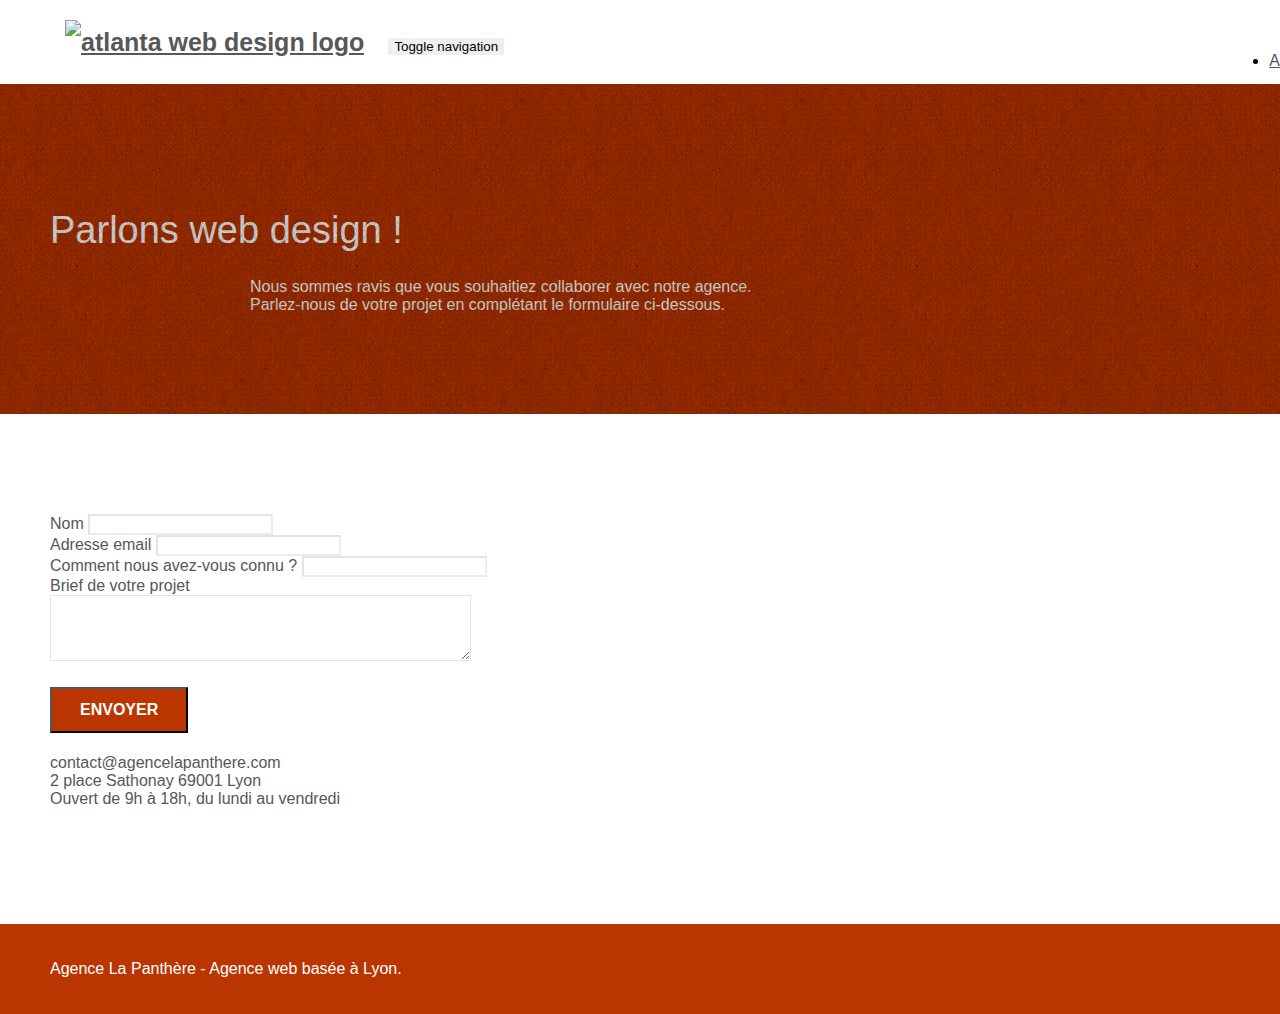
==== contact.html @ 6537c144 "rename page2.html into contact.html" ====
<!doctype html>

<!-- FIX #1 -->
<html lang="fr">

<head>
	<meta charset="utf-8">

	<!-- FIX #2 -->
	<!-- <meta name="keywords"
		content="seo, google, site web, site internet, agence design paris, agence design, agence design,agence design,agence design,agence design,agence design,agence design,agence design,agence design"> -->

	<!-- FIX #3 -->
	<meta name="description" content="La panthère est une agence de web design basée à Lyon.">
	<meta name="robots" content="all">
	<meta name="viewport" content="width=device-width, initial-scale=1.0, viewport-fit=cover">

	<link rel="shortcut icon" type="image/png" href="favicon.jpg">

	<link rel="stylesheet" type="text/css" href="./css/bootstrap.css">
	<link rel="stylesheet" type="text/css" href="style.css">
	<link rel="stylesheet" type="text/css" href="./css/font-awesome.css">
	<link rel="stylesheet" type="text/css" href="./css/et-line.css">

	<!-- FIX #19 -->
	<script src="./js/jquery-2.1.0.min.js" async></script>
	<script src="./js/bootstrap.min.js" defer></script>
	<script src="./js/blocs.min.js" async></script>
	<script src="./js/jquery.touchSwipe.min.js" async></script>
	<script src="./js/gmaps.min.js" async></script>

	<!-- FIX #5 -->
	<title>Contactez La</title>


	<!-- Analytics -->

	<!-- Analytics END -->

</head>

<!-- Principal conteneur -->

<body class="page-container">

	<!-- bloc-0 -->
	<header class="bloc bgc-white l-bloc " id="bloc-0">
		<div class="container bloc-sm">
			<nav class="navbar row">
				<div class="navbar-header">
					<a class="navbar-brand" href="index.html"><img src="img/agence-la-panthere-monochrome.svg"
							alt="atlanta web design logo" height="40" /></a>
					<button id="nav-toggle" type="button" class="ui-navbar-toggle navbar-toggle" data-toggle="collapse"
						data-target=".navbar-1">
						<span class="sr-only">Toggle navigation</span><span class="icon-bar"></span><span
							class="icon-bar"></span><span class="icon-bar"></span>
					</button>
				</div>
				<div class="collapse navbar-collapse navbar-1 special-dropdown-nav">
					<ul class="site-navigation nav navbar-nav">
						<li>
							<a href="index.html">Accueil</a>
						</li>
						<li>
							<a href="contact.html">Contact</a>
						</li>
					</ul>
				</div>
			</nav>
		</div>
	</header>
	<!-- bloc-0 END -->

	<main>

		<!-- bloc-6 -->
		<section class="bloc bg-dots-bg bg-repeat bgc-atomic-tangerine d-bloc bloc-bg-texture texture-paper"
			id="bloc-6">
			<div class="container bloc-lg">
				<div class="row">
					<div class="col-sm-12">
						<h1 class="text-center hero-bloc-text tc-white">
							Parlons web design !
						</h1>
						<p class="text-center mg-lg tc-white tight-width-whitespace">
							Nous sommes ravis que vous souhaitiez collaborer avec notre agence.<br>
							Parlez-nous de votre projet en complétant le formulaire ci-dessous.
						</p>
					</div>
				</div>
			</div>
		</section>
		<!-- bloc-6 END -->

		<!-- bloc-7 -->
		<section class="bloc bgc-white l-bloc" id="bloc-7">
			<div class="container bloc-lg">
				<div class="row">
					<div class="col-sm-6">
						<form id="form_1" novalidate data-success-msg="Votre message a été envoyé."
							data-fail-msg="Désolé il semblerait que le server ne réponde pas, Veuillez nous excuser pour cette gêne!">
							<div class="form-group">
								<label for="name">
									Nom
								</label>
								<input id="name" class="form-control" type="text" required />
							</div>
							<div class="form-group">
								<label for="email">
									Adresse email
								</label>
								<input id="email" class="form-control" type="email" required />
							</div>
							<div class="form-group">
								<label for="find-us">
									Comment nous avez-vous connu ?
								</label>
								<input class="form-control" type="text" required id="find-us" />
							</div>
							<div class="form-group">
								<label for="message">
									Brief de votre projet<br>
								</label><textarea id="message" class="form-control" rows="4" cols="50"
									required></textarea>
							</div>
							<button class="bloc-button btn btn-lg btn-block cta-hero btn-atomic-tangerine"
								type="submit">
								Envoyer
							</button>
						</form>
					</div>
					<div class="col-sm-6">
						<p>
							contact@agencelapanthere.com<br>2 place Sathonay 69001 Lyon<br>Ouvert de 9h à 18h, du lundi
							au vendredi<br>
						</p>
					</div>
				</div>
			</div>
		</section>
		<!-- bloc-7 END -->

		<!-- ScrollToTop Button -->
		<a class="bloc-button btn btn-d scrollToTop" onclick="scrollToTarget('1')"><span
				class="fa fa-chevron-up"></span></a>
		<!-- ScrollToTop Button END-->

	</main>
	<!-- Footer - bloc-8 -->
	<footer class="bloc bgc-atomic-tangerine d-bloc" id="bloc-8">
		<div class="container bloc-sm">
			<div class="row">
				<div class="col-sm-12">
					<p class="text-center white">
						Agence La Panthère - Agence web basée à Lyon.<br>
					</p>
					<div class="row row-no-gutters social">
						<div class="col-sm-3">
							<div class="text-center">

								<!-- FIX #15 -->
								<!--FIX #4-->
								<a class="social" href="https://twitter.com/" aria-label="lien vers twitter">
									<span class="fa fa-twitter icon-md"></span></a>
							</div>
						</div>
						<div class="col-sm-3">
							<div class="text-center">
								<a class="social" href="https://www.facebook.com/" aria-label="lien vers facebook"><span
										class="fa fa-facebook icon-md"></span></a>
							</div>
						</div>
						<div class="col-sm-3">
							<div class="text-center">
								<a class="social" href="https://dribbble.com/" aria-label="lien vers dribbble"><span
										class="fa fa-dribbble icon-md"></span></a>
							</div>
						</div>
						<div class="col-sm-3">
							<div class="text-center">
								<a class="social" href="https://www.instagram.com/"
									aria-label="lien vers instagram"><span class="fa fa-instagram icon-md"></span></a>
							</div>
						</div>
					</div>
				</div>
			</div>
	</footer>
	<!-- Footer - bloc-8 END -->

</body>
<!-- Principal conteneur END -->



</html>
---- style.css ----
body {
    margin: 0;
    padding: 0;
    background: #FFF;
    overflow-x: hidden;
    -webkit-font-smoothing: antialiased;
    -moz-osx-font-smoothing: grayscale;
}

a,
button {
    transition: all .3s ease-in-out;
    outline: none!important;
}

a:hover {
    text-decoration: none;
    cursor: pointer;
}

#page-loading-blocs-notifaction {
    position: fixed;
    top: 0;
    bottom: 0;
    width: 100%;
    z-index: 100000;
    background: #FFFFFF url("img/pageload-spinner.gif") no-repeat center center;
}

.bloc {
    width: 100%;
    clear: both;
    background: 50% 50% no-repeat;
    padding: 0 50px;
    -webkit-background-size: cover;
    -moz-background-size: cover;
    -o-background-size: cover;
    background-size: cover;
    position: relative;
}

.bloc .container {
    padding-left: 0;
    padding-right: 0;
}

.bloc-lg {
    padding: 100px 50px;
}

.bloc-md {
    padding: 50px;
}

.bloc-sm {
    padding: 20px 50px;
}

.bg-center,
.bg-l-edge,
.bg-r-edge,
.bg-t-edge,
.bg-b-edge,
.bg-tl-edge,
.bg-bl-edge,
.bg-tr-edge,
.bg-br-edge,
.bg-repeat {
    -webkit-background-size: auto!important;
    -moz-background-size: auto!important;
    -o-background-size: auto!important;
    background-size: auto!important;
}

.bg-repeat {
    background: repeat;
}

.bg-t-edge {
    background: top no-repeat;
}

.bloc-bg-texture::before {
    content: "";
    background-size: 2px 2px;
    position: absolute;
    top: 0;
    bottom: 0;
    left: 0;
    right: 0;
}

.texture-paper::before {
    background: url("img/texture-paper.webp");
    background-size: 280px 280px;
}

.b-parallax {
    background-attachment: fixed;
}

.d-bloc {
    color: rgba(255, 255, 255, .8);
}

.d-bloc button:hover {
    color: rgba(255, 255, 255, 1);
}

.d-bloc .icon-round,
.d-bloc .icon-square,
.d-bloc .icon-rounded,
.d-bloc .icon-semi-rounded-a,
.d-bloc .icon-semi-rounded-b {
    border-color: rgba(255, 255, 255, .9);
}

.d-bloc .divider-h span {
    border-color: rgba(255, 255, 255, .2);
}

.d-bloc .a-btn,
.d-bloc .navbar a,
.d-bloc .navbar-brand,
.d-bloc a .icon-sm,
.d-bloc a .icon-md,
.d-bloc a .icon-lg,
.d-bloc a .icon-xl,
.d-bloc h1 a,
.d-bloc h2 a,
.d-bloc h3 a,
.d-bloc h4 a,
.d-bloc h5 a,
.d-bloc h6 a,
.d-bloc p a {
    color: rgba(255, 255, 255, .6);
}

.d-bloc .a-btn:hover,
.d-bloc .navbar a:hover,
.d-bloc .navbar-brand:hover,
.d-bloc a:hover .icon-sm,
.d-bloc a:hover .icon-md,
.d-bloc a:hover .icon-lg,
.d-bloc a:hover .icon-xl,
.d-bloc h1 a:hover,
.d-bloc h2 a:hover,
.d-bloc h3 a:hover,
.d-bloc h4 a:hover,
.d-bloc h5 a:hover,
.d-bloc h6 a:hover,
.d-bloc p a:hover {
    color: rgba(255, 255, 255, 1);
}

.d-bloc .navbar-toggle .icon-bar {
    background: rgba(255, 255, 255, 1);
}

.d-bloc .btn-wire,
.d-bloc .btn-wire:hover {
    color: rgba(255, 255, 255, 1);
    border-color: rgba(255, 255, 255, 1);
}

.d-bloc .panel {
    color: rgba(0, 0, 0, .5);
}

.d-bloc .panel button:hover {
    color: rgba(0, 0, 0, .7);
}

.d-bloc .panel icon {
    border-color: rgba(0, 0, 0, .7);
}

.d-bloc .panel .divider-h span {
    border-color: rgba(0, 0, 0, .1);
}

.d-bloc .panel .a-btn {
    color: rgba(0, 0, 0, .6);
}

.d-bloc .panel .a-btn:hover {
    color: rgba(0, 0, 0, 1);
}

.d-bloc .panel .btn-wire,
.d-bloc .panel .btn-wire:hover {
    color: rgba(0, 0, 0, .7);
    border-color: rgba(0, 0, 0, .3);
}

.d-bloc .panel,
.l-bloc {
    color: rgba(0, 0, 0, 1);
}

.d-bloc .panel button:hover,
.l-bloc button:hover {
    color: rgba(0, 0, 0, .7);
}

.l-bloc .icon-round,
.l-bloc .icon-square,
.l-bloc .icon-rounded,
.l-bloc .icon-semi-rounded-a,
.l-bloc .icon-semi-rounded-b {
    border-color: rgba(0, 0, 0, .7);
}

.d-bloc .panel .divider-h span,
.l-bloc .divider-h span {
    border-color: rgba(0, 0, 0, .1);
}

.d-bloc .panel .a-btn,
.l-bloc .a-btn,
.l-bloc .navbar a,
.l-bloc .navbar-brand,
.l-bloc a .icon-sm,
.l-bloc a .icon-md,
.l-bloc a .icon-lg,
.l-bloc a .icon-xl,
.l-bloc h1 a,
.l-bloc h2 a,
.l-bloc h3 a,
.l-bloc h4 a,
.l-bloc h5 a,
.l-bloc h6 a,
.l-bloc p a {
    color: rgba(0, 0, 0, .6);
}

.d-bloc .panel .a-btn:hover,
.l-bloc .a-btn:hover,
.l-bloc .navbar a:hover,
.l-bloc .navbar-brand:hover,
.l-bloc a:hover .icon-sm,
.l-bloc a:hover .icon-md,
.l-bloc a:hover .icon-lg,
.l-bloc a:hover .icon-xl,
.l-bloc h1 a:hover,
.l-bloc h2 a:hover,
.l-bloc h3 a:hover,
.l-bloc h4 a:hover,
.l-bloc h5 a:hover,
.l-bloc h6 a:hover,
.l-bloc p a:hover {
    color: rgba(0, 0, 0, 1);
}

.l-bloc .navbar-toggle .icon-bar {
    color: rgba(0, 0, 0, .6);
}

.d-bloc .panel .btn-wire,
.d-bloc .panel .btn-wire:hover,
.l-bloc .btn-wire,
.l-bloc .btn-wire:hover {
    color: rgba(0, 0, 0, .7);
    border-color: rgba(0, 0, 0, .3);
}

.voffset {
    margin-top: 30px;
}

.voffset-lg {
    margin-top: 80px;
}

.row-no-gutters {
    margin-right: 0;
    margin-left: 0;
}

.row.row-no-gutters > [class^="col-"],
.row.row-no-gutters > [class*=" col-"] {
    padding-right: 0;
    padding-left: 0;
}

#bloc-1-hero h1 {
    font-size: 32px;
}

.navbar {
    margin-bottom: 0;
    z-index: 1;
}

.navbar-brand {
    height: auto;
    padding: 3px 15px;
    font-size: 25px;
    font-weight: normal;
    font-weight: 600;
    line-height: 44px;
}

.navbar-brand img {
    max-height: 200px;
    margin: 0 5px 0 0;
    display: inline;
}

.navbar-brand img[src$=svg] {
    min-width: 100px;
}

.nav-center .navbar-brand img {
    margin: 0;
}

.navbar .nav {
    padding-top: 2px;
    margin-right: -16px;
    float: right;
    z-index: 1;
}

.nav > li {
    float: left;
    margin-top: 4px;
    font-size: 16px;
}

.navbar-nav .open .dropdown-menu > li > a {
    text-align: inherit;
}

.nav > li a:hover,
.nav > li a:focus {
    background: transparent;
}

.navbar-toggle {
    margin: 10px 10px 0 0;
    border: 0px;
}

.navbar-toggle:hover {
    background: transparent!important;
}

.navbar-toggle .icon-bar {
    background-color: rgba(0, 0, 0, .5);
    width: 26px;
}

.nav-invert .navbar .nav {
    float: left;
}

.nav-invert .navbar-header,
.nav-invert .navbar-brand {
    float: right;
    position: relative;
    z-index: 2;
}

@media (min-width: 768px) {
    .site-navigation {
        position: absolute;
        top: 50%;
        right: 20px;
        transform: translate(0, -50%);
        -webkit-transform: translateY(-50%);
    }
    .nav > li .dropdown-menu a,
    .nav > li .dropdown-menu a:hover {
        color: #484848;
    }
    .nav-invert .site-navigation {
        left: 0;
        right: 0;
    }
    .nav-center {
        text-align: center;
    }
    .nav-center .navbar-header {
        width: 100%;
    }
    .nav-center .navbar-header,
    .nav-center .navbar-brand,
    .nav-center .nav > li {
        float: none;
        display: inline-block;
    }
    .nav-center .site-navigation {
        position: relative;
        width: 100%;
        right: 0;
        margin-right: 0px;
        margin-top: 20px;
    }
    .nav-center.mini-nav .navbar-toggle {
        float: none;
        margin: 10px auto 0;
    }
}

.nav > li > .dropdown a {
    background: none!important;
    display: block;
    padding: 14px 15px;
}

nav .caret {
    margin: 0 5px;
}

.dropdown-menu .dropdown-menu {
    top: -8px;
    left: 100%;
}

.dropdown-menu .dropmenu-flow-right {
    top: 100%;
    left: 0;
    margin-left: -1px;
    border-top-left-radius: 0;
    border-top-right-radius: 0;
}

.dropdown-menu .dropdown span {
    border: 4px solid black;
    border-top-color: transparent;
    border-right-color: transparent;
    border-bottom-color: transparent;
    margin: 6px -5px 0 0!important;
    float: right;
}

.mg-md {
    margin-top: 10px;
    margin-bottom: 20px;
}

.mg-lg {
    margin-top: 10px;
    margin-bottom: 40px;
}

.btn {
    margin: 0 5px 5px 0;
}

.btn.pull-right {
    margin: 0 0 5px 5px;
}

.btn-d,
.btn-d:hover,
.btn-d:focus {
    color: #FFF;
    background: rgba(0, 0, 0, .3);
}

button {
    outline: none!important;
}

.btn-rd {
    border-radius: 40px;
}

.btn-clean {
    border: 1px solid rgba(0, 0, 0, .08);
    border-bottom-color: rgba(0, 0, 0, .1);
    text-shadow: 0 1px 0 rgba(0, 0, 1, .1);
    box-shadow: 0 1px 3px rgba(0, 0, 1, .25), inset 0 1px 0 0 rgba(255, 255, 255, .15);
}

.icon-md {
    font-size: 30px!important;
}

.icon-lg {
    font-size: 60px!important;
}

.sm-shadow {
    text-shadow: 0 1px 2px rgba(0, 0, 0, .3);
}

.panel-sq,
.panel-sq .panel-heading,
.panel-sq .panel-footer {
    border-radius: 0;
}

.panel-rd {
    border-radius: 30px;
}

.panel-rd .panel-heading {
    border-radius: 29px 29px 0 0;
}

.panel-rd .panel-footer {
    border-radius: 0 0 29px 29px;
}

.form-control {
    border-color: rgba(0, 0, 0, .1);
    box-shadow: none;
}

.scrollToTop {
    width: 40px;
    height: 40px;
    position: fixed;
    bottom: 20px;
    right: 20px;
    opacity: 0;
    z-index: 500;
    transition: all .3s ease-in-out;
}

.scrollToTop span {
    margin-top: 6px;
}

.showScrollTop {
    font-size: 14px;
    opacity: 1;
}

a[data-lightbox] {
    position: relative;
    display: block;
    text-align: center;
}

a[data-lightbox]:hover::before {
    content: "+";
    font-family: "HelveticaNeue-Light", "Helvetica Neue Light", "Helvetica Neue", Helvetica, Arial, sans-serif;
    font-size: 32px;
    width: 50px;
    height: 50px;
    margin-left: -25px;
    border-radius: 50%;
    background: rgba(0, 0, 0, .6);
    color: #FFF;
    font-weight: 100;
    z-index: 1;
    position: absolute;
    top: 50%;
    transform: translateY(-50%);
    -webkit-transform: translateY(-50%);
}

a[data-lightbox]:hover img {
    opacity: 0.6;
    -webkit-animation-fill-mode: none;
    animation-fill-mode: none;
}

#lightbox-modal {
    display: flex;
    align-items: center;
}

#lightbox-modal .modal-dialog {
    width: 90%;
    max-width: 900px;
    margin: 0 auto 0;
}

#lightbox-modal .modal-dialog img {
    max-height: 90vh;
    margin: 0 auto;
}

.lightbox-caption {
    padding: 20px;
    color: #FFF;
    background: rgba(0, 0, 0, .5);
    position: absolute;
    left: 15px;
    right: 15px;
    bottom: 5px;
}

.close-lightbox {
    color: #FFF;
    font-size: 30px;
    position: absolute;
    top: 20px;
    right: 20px;
    z-index: 20;
    background: rgba(0, 0, 0, .5);
    border: none;
    line-height: 30px;
    padding: 0 9px 5px;
    opacity: 0.3;
}

.close-lightbox:hover,
.next-lightbox:hover,
.prev-lightbox:hover {
    opacity: 1.0;
    color: #FFF;
}

.next-lightbox,
.prev-lightbox {
    font-size: 20px;
    color: rgba(255, 255, 255, .9);
    background: rgba(0, 0, 0, .5);
    transition: all .2s ease-in-out;
    position: absolute;
    top: 45%;
    z-index: 1;
    opacity: 0.4;
}

.next-lightbox {
    padding: 6px 8px 1px 13px;
    right: 25px;
}

.prev-lightbox {
    padding: 6px 13px 1px 10px;
    left: 25px;
}

.snapshot-lb .modal-body {
    padding-bottom: 45px;
}

.snapshot-lb .lightbox-caption {
    padding: 0;
    color: rgba(0, 0, 0, .5);
    background: none;
}

h1,
h2,
h3,
h4,
h5,
h6,
p,
label,
.btn,
a {
    font-family: helvetica, sans-serif;
    font-weight: 400;
    color: #575757!important;
}

.container {
    max-width: 1000px;
}

.hero-bloc-text {
    font-size: 38px;
}

.hero-bloc-text-sub {
    font-size: 36px;
}

.statement-bloc-text {
    line-height: 26px;
    font-style: italic;
    font-size: 20px;
    text-align: center;
    font-weight: lighter;
    max-width: 520px;
    margin: auto auto auto auto;
}

p {
    /* FIX #20 */
    /* font-size: 11px; */
    font-size: 16px;
}

q {
    /* FIX #21 */
    color: #575757 !important;
    font-size: 24px;
}

.tight-width-whitespace {
    max-width: 600px;
    margin: auto auto auto auto;
}

.h1 {
    font-size: 20px;
    font-family: "Open Sans", sans-serif;
}

.cta-hero {
    margin-top: 22px;
    color: #FFFFFF!important;
    text-transform: uppercase;
    padding: 12px 28px 12px 28px;
    font-size: 16px;
    font-weight: 700;
}

.social {
    display: flex;
    flex-direction: row;
    justify-content: space-around;
    max-width: 400px;
    margin: auto auto auto auto;
}

h2 {
    font-size: 22px;
    line-height: 1.4em;
}

h3 {
    font-size: 15px;
    text-transform: uppercase;
    font-weight: 700;
    color: #333333!important;
}

.med-width-whitespace {
    max-width: 800px;
    margin: auto auto auto auto;
    box-shadow: 0px 0px 0px #000000;
}

h1 {
    color: #333333!important;
}

h4 {
    color: #333333!important;
}

.icons {
    margin-bottom: 14px;
    margin-top: 24px;
}

.white {
    color: #FFFFFF!important;
}

.portfolio-thumb {
    margin-bottom: 24px;
    margin-left: auto;
    margin-right: auto;
}

.portfolio-row {
    margin-bottom: 44px;
    margin-top: 50px;
}

.avatar {
    box-shadow: 0px 4px 9px rgba(0, 0, 0, 0.3);
}

.black-background {
    background-color: rgba(165, 147, 99, .8);
    padding: 40px 40px 40px 40px;
}

.bold-link {
    font-weight: 900;
    text-decoration: underline!important;
}

.bgc-white {
    background-color: #FFFFFF;
}

.bgc-dark-slate-blue {
    background-color: #364577;
}

.bgc-atomic-tangerine {
    background-color: #BA3500;
}

.tc-white {
    color: #ffffff!important;
}

.btn-atomic-tangerine {
    background: #BA3500;
    color: #FFFFFF!important;
}

.btn-atomic-tangerine:hover {
    background: #C95100!important;
    color: #FFFFFF!important;
}

.ltc-white {
    color: #FFFFFF!important;
}

.ltc-white:hover {
    color: #cccccc!important;
}

.ltc-atomic-tangerine {
    color: #BA3500!important;
}

.ltc-atomic-tangerine:hover {
    color: #C95100!important;
}

.icon-dark-slate-blue {
    color: #364577!important;
    border-color: #364577!important;
}

.bg-dots-bg {
    background-image: url("img/dots-bg.webp");
}

.bg-lines-h2-bg {
    background-image: url("img/lines-h2-bg.webp");
}

.bg-banniere {
    background-image: url("img/agence-la-panthere.webp");
    /* background-size: cover; */
}

.bg-presentation {
    background-image: url("img/image-de-presentation.webp");
    /* background-size: cover; */
}

@media (max-width: 1024px) {
    .bloc {
        padding-left: 20px;
        padding-right: 20px;
    }
    .bloc.full-width-bloc,
    .bloc-tile-2.full-width-bloc .container,
    .bloc-tile-3.full-width-bloc .container,
    .bloc-tile-4.full-width-bloc .container {
        padding-left: 0;
        padding-right: 0;
    }
}

@media (max-width: 992px) and (min-width: 768px) {
    .navbar .nav {
        max-width: 80%
    }
    .nav-center.navbar .nav {
        max-width: 100%
    }
}

@media only screen and (min-width: 768px) and (max-width: 1024px) and (orientation: landscape) {
    .b-parallax {
        background-attachment: scroll;
    }
}

@media only screen and (min-width: 1024px) and (max-width: 1366px) and (-webkit-min-device-pixel-ratio: 1.5) {
    .b-parallax {
        background-attachment: scroll;
    }
}

@media (max-width: 991px) {
    .container {
        width: 100%;
    }
    .b-parallax {
        background-attachment: scroll;
    }
    .page-container,
    #hero-bloc {
        overflow-x: hidden;
        position: relative;
    }
    .bloc {
        padding-left: 20px;
        padding-right: 20px;
    }
    .bloc-group,
    .bloc-group .bloc {
        display: block;
        width: 100%;
    }
    .bloc-fill-screen .fill-bloc-top-edge,
    .bloc-fill-screen .fill-bloc-bottom-edge {
        padding: 0 20px;
        padding-left: 20px;
        padding-right: 20px;
    }
}

@media (max-width: 767px) {
    .page-container {
        overflow-x: hidden;
        position: relative;
    }
    h1,
    h2,
    h3,
    h4,
    h5,
    h6,
    p,
    #disqus_thread {
        padding-left: 10px!important;
        padding-right: 10px!important;
    }
    .b-parallax {
        background-attachment: scroll;
    }
    .navbar .nav {
        padding-top: 0;
        border-top: 1px solid rgba(0, 0, 0, .2);
        float: none!important;
    }
    .navbar.row {
        margin-left: 0;
        margin-right: 0;
    }
    .site-navigation {
        position: inherit;
        transform: none;
        -webkit-transform: none;
        -ms-transform: none;
    }
    .nav > li {
        margin-top: 0;
        border-bottom: 1px solid rgba(0, 0, 0, .1);
        background: rgba(0, 0, 0, .05);
        text-align: left;
        padding-left: 15px;
        width: 100%;
    }
    .nav > li:hover {
        background: rgba(0, 0, 0, .08);
    }
    .dropdown .dropdown a .caret {
        float: none;
        margin: 5px 0 0 10px!important;
        border: 4px solid black;
        border-bottom-color: transparent;
        border-right-color: transparent;
        border-left-color: transparent;
    }
    #hero-bloc .navbar .nav {
        background: rgba(0, 0, 0, .8);
    }
    #hero-bloc .navbar .nav a {
        color: rgba(255, 255, 255, .6);
    }
    .hero {
        padding: 50px 0;
    }
    .hero-nav {
        left: -1px;
        right: -1px;
    }
    .navbar-collapse {
        padding: 0;
        overflow-x: hidden;
        -webkit-box-shadow: none;
        box-shadow: none;
    }
    .navbar-brand img {
        max-height: 40px;
        width: auto;
    }
    .nav-invert .navbar-header {
        float: none;
        width: 100%;
    }
    .nav-invert .navbar-toggle {
        float: left;
        margin-left: 10px;
    }
    .bloc {
        padding-left: 0;
        padding-right: 0;
    }
    .bloc-xxl,
    .bloc-xl,
    .bloc-lg {
        padding: 40px 0;
    }
    .bloc-sm,
    .bloc-md {
        padding-left: 0;
        padding-right: 0;
    }
    .bloc-tile-2 .container,
    .bloc-tile-3 .container,
    .bloc-tile-4 .container,
    .bloc-fill-screen .fill-bloc-top-edge,
    .bloc-fill-screen .fill-bloc-bottom-edge {
        padding-left: 0;
        padding-right: 0;
    }
    .a-block {
        padding: 0 10px;
    }
    .btn-dwn {
        display: none;
    }
    .voffset {
        margin-top: 5px;
    }
    .voffset-md {
        margin-top: 20px;
    }
    .voffset-lg {
        margin-top: 30px;
    }
    form {
        padding: 5px;
    }
    .close-lightbox {
        display: inline-block;
    }
    .blocsapp-device-iphone5 {
        background-size: 216px 425px;
        padding-top: 60px;
        width: 216px;
        height: 425px;
    }
    .blocsapp-device-iphone5 img {
        width: 180px;
        height: 320px;
    }
    .bg-banniere .bg-presentation {
        background-size: cover;
    }
    .bg-presentation {
        background-size: cover;
    }
}

@media (max-width: 400px) {
    .bloc {
        padding-left: 10px;
        padding-right: 10px;
    }
    .bg-banniere .bg-presentation {
        background-size: cover;
    }
    .bg-presentation {
        background-size: cover;
    }
}

@media (max-width: 767px) {
    .bloc-mob-center-text {
        text-align: center;
    }
    .bg-banniere .bg-presentation {
        background-size: cover;
    }
    .bg-presentation {
        background-size: cover;
    }
}
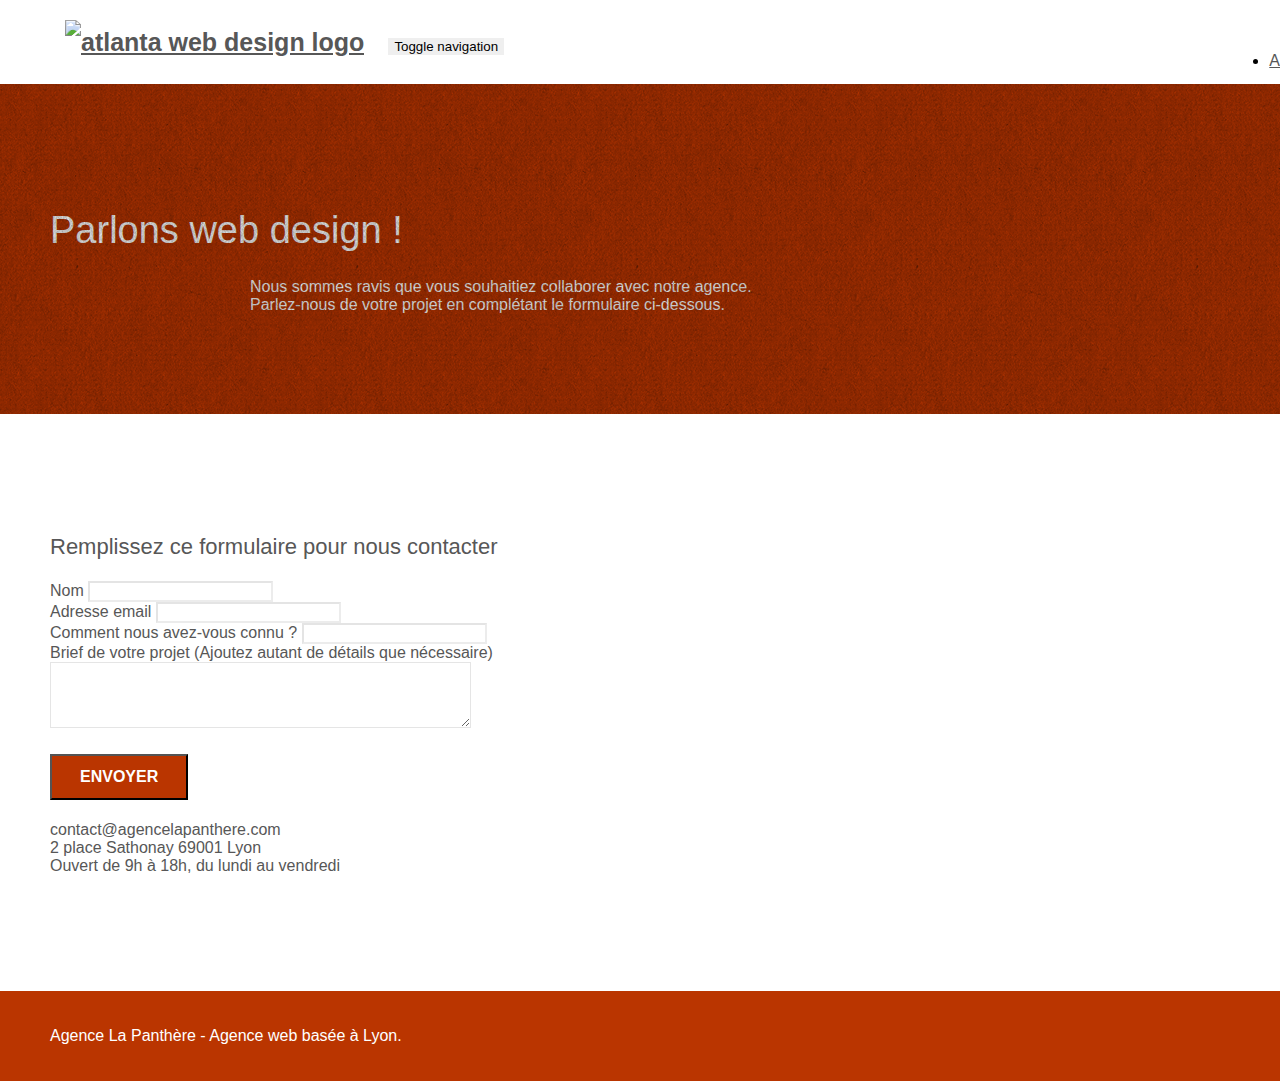
==== commit c075d243: "html validator checked" ====
--- a/contact.html
+++ b/contact.html
@@ -1,42 +1,27 @@
 <!doctype html>
-
-<!-- FIX #1 -->
 <html lang="fr">
 
 <head>
 	<meta charset="utf-8">
-
-	<!-- FIX #2 -->
-	<!-- <meta name="keywords"
-		content="seo, google, site web, site internet, agence design paris, agence design, agence design,agence design,agence design,agence design,agence design,agence design,agence design,agence design"> -->
-
-	<!-- FIX #3 -->
 	<meta name="description" content="La panthère est une agence de web design basée à Lyon.">
 	<meta name="robots" content="all">
 	<meta name="viewport" content="width=device-width, initial-scale=1.0, viewport-fit=cover">
-
 	<link rel="shortcut icon" type="image/png" href="favicon.jpg">
-
 	<link rel="stylesheet" type="text/css" href="./css/bootstrap.css">
 	<link rel="stylesheet" type="text/css" href="style.css">
 	<link rel="stylesheet" type="text/css" href="./css/font-awesome.css">
 	<link rel="stylesheet" type="text/css" href="./css/et-line.css">
-
-	<!-- FIX #19 -->
-	<script src="./js/jquery-2.1.0.min.js" async></script>
+	<script src="./js/jquery-2.1.0.min.js" defer></script>
 	<script src="./js/bootstrap.min.js" defer></script>
-	<script src="./js/blocs.min.js" async></script>
-	<script src="./js/jquery.touchSwipe.min.js" async></script>
-	<script src="./js/gmaps.min.js" async></script>
-
-	<!-- FIX #5 -->
-	<title>Contactez La</title>
-
-
+	<script src="./js/formHandler.min.js" defer></script>
+	<script src="./js/blocs.min.js" defer></script>
+	<script src="./js/jqBootstrapValidation.js" defer></script>
+	<script src="./js/jquery.touchSwipe.min.js" defer></script>
+	<!-- <script src="./js/gmaps.min.js" defer></script> googlemap n'est pas utilisé sur le site-->
+	<title>Contactez notre agence La Panthère</title>
 	<!-- Analytics -->
 
 	<!-- Analytics END -->
-
 </head>
 
 <!-- Principal conteneur -->
@@ -49,7 +34,7 @@
 			<nav class="navbar row">
 				<div class="navbar-header">
 					<a class="navbar-brand" href="index.html"><img src="img/agence-la-panthere-monochrome.svg"
-							alt="atlanta web design logo" height="40" /></a>
+							alt="atlanta web design logo" height="40"></a>
 					<button id="nav-toggle" type="button" class="ui-navbar-toggle navbar-toggle" data-toggle="collapse"
 						data-target=".navbar-1">
 						<span class="sr-only">Toggle navigation</span><span class="icon-bar"></span><span
@@ -95,33 +80,29 @@
 		<!-- bloc-7 -->
 		<section class="bloc bgc-white l-bloc" id="bloc-7">
 			<div class="container bloc-lg">
+				<h2>Remplissez ce formulaire pour nous contacter</h2>
 				<div class="row">
 					<div class="col-sm-6">
-						<form id="form_1" novalidate data-success-msg="Votre message a été envoyé."
-							data-fail-msg="Désolé il semblerait que le server ne réponde pas, Veuillez nous excuser pour cette gêne!">
+						<form id="form_1" novalidate>
 							<div class="form-group">
-								<label for="name">
-									Nom
-								</label>
-								<input id="name" class="form-control" type="text" required />
+								<label for="name"> Nom </label>
+								<input id="name" class="form-control" type="text" required>
 							</div>
 							<div class="form-group">
-								<label for="email">
-									Adresse email
-								</label>
-								<input id="email" class="form-control" type="email" required />
+								<label for="email"> Adresse email </label>
+								<input id="email" class="form-control" type="email" required>
 							</div>
 							<div class="form-group">
-								<label for="find-us">
+								<label for="input_504">
 									Comment nous avez-vous connu ?
 								</label>
-								<input class="form-control" type="text" required id="find-us" />
+								<input class="form-control" type="text" required id="input_504">
 							</div>
 							<div class="form-group">
 								<label for="message">
-									Brief de votre projet<br>
-								</label><textarea id="message" class="form-control" rows="4" cols="50"
-									required></textarea>
+									Brief de votre projet (Ajoutez autant de détails que
+									nécessaire)<br> </label><textarea id="message" class="form-control" rows="4"
+									cols="50" required></textarea>
 							</div>
 							<button class="bloc-button btn btn-lg btn-block cta-hero btn-atomic-tangerine"
 								type="submit">
@@ -141,8 +122,8 @@
 		<!-- bloc-7 END -->
 
 		<!-- ScrollToTop Button -->
-		<a class="bloc-button btn btn-d scrollToTop" onclick="scrollToTarget('1')"><span
-				class="fa fa-chevron-up"></span></a>
+		<a class="bloc-button btn btn-d scrollToTop" onclick="scrollToTarget('1')"
+			aria-label="vers le haut de page"><span class="fa fa-chevron-up"></span></a>
 		<!-- ScrollToTop Button END-->
 
 	</main>
@@ -157,9 +138,6 @@
 					<div class="row row-no-gutters social">
 						<div class="col-sm-3">
 							<div class="text-center">
-
-								<!-- FIX #15 -->
-								<!--FIX #4-->
 								<a class="social" href="https://twitter.com/" aria-label="lien vers twitter">
 									<span class="fa fa-twitter icon-md"></span></a>
 							</div>
@@ -185,6 +163,7 @@
 					</div>
 				</div>
 			</div>
+		</div>
 	</footer>
 	<!-- Footer - bloc-8 END -->
 
--- a/style.css
+++ b/style.css
@@ -457,7 +457,7 @@
 .btn-d:hover,
 .btn-d:focus {
     color: #FFF;
-    background: rgba(0, 0, 0, .3);
+    background: white;
 }
 
 button {
@@ -840,6 +840,20 @@
     /* background-size: cover; */
 }
 
+#name:focus, #email:focus, #find-us:focus, #message:focus {
+    background: rgba(255, 176, 176, .3);
+}
+
+.fa-chevron-up {
+    color: #BA3500;
+}
+
+@media only screen and (min-width: 1024px) and (max-width: 1366px) and (-webkit-min-device-pixel-ratio: 1.5) {
+    .b-parallax {
+        background-attachment: scroll;
+    }
+}
+
 @media (max-width: 1024px) {
     .bloc {
         padding-left: 20px;
@@ -854,27 +868,6 @@
     }
 }
 
-@media (max-width: 992px) and (min-width: 768px) {
-    .navbar .nav {
-        max-width: 80%
-    }
-    .nav-center.navbar .nav {
-        max-width: 100%
-    }
-}
-
-@media only screen and (min-width: 768px) and (max-width: 1024px) and (orientation: landscape) {
-    .b-parallax {
-        background-attachment: scroll;
-    }
-}
-
-@media only screen and (min-width: 1024px) and (max-width: 1366px) and (-webkit-min-device-pixel-ratio: 1.5) {
-    .b-parallax {
-        background-attachment: scroll;
-    }
-}
-
 @media (max-width: 991px) {
     .container {
         width: 100%;
@@ -901,6 +894,21 @@
         padding: 0 20px;
         padding-left: 20px;
         padding-right: 20px;
+    }
+}
+
+@media (max-width: 992px) and (min-width: 768px) {
+    .navbar .nav {
+        max-width: 80%
+    }
+    .nav-center.navbar .nav {
+        max-width: 100%
+    }
+}
+
+@media only screen and (min-width: 768px) and (max-width: 1024px) and (orientation: landscape) {
+    .b-parallax {
+        background-attachment: scroll;
     }
 }
 
@@ -1049,6 +1057,12 @@
     }
 }
 
+@media (min-width: 401px) and (max-width: 766px) {
+    .col-xs-12 {
+        padding: 0 20px;
+    }
+}
+
 @media (max-width: 400px) {
     .bloc {
         padding-left: 10px;
